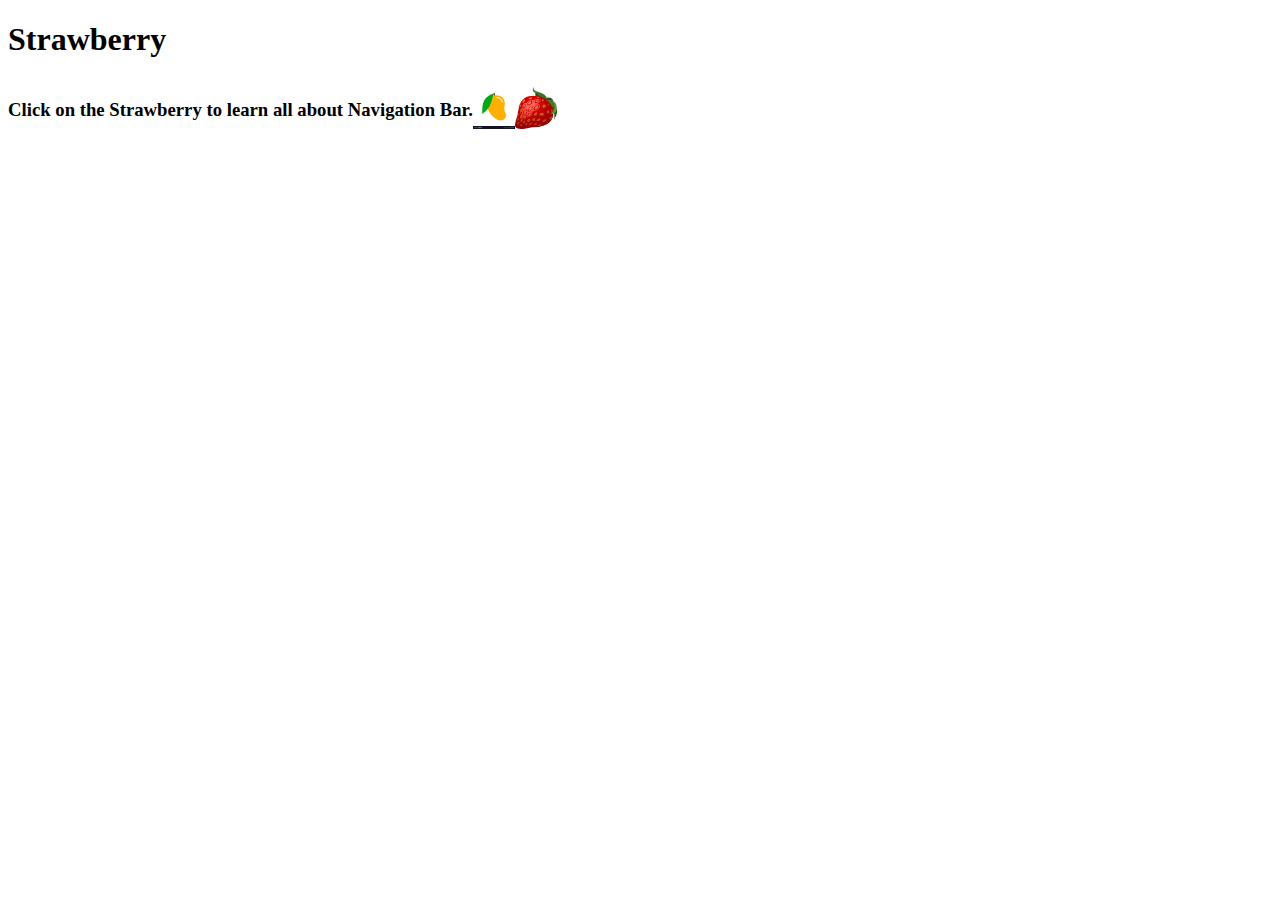
==== index.html @ 575de4f8 "first commit" ====
<!DOCTYPE html>
<html lang="en">
  <head>
    <meta charset="UTF-8" />
    <meta http-equiv="X-UA-Compatible" content="IE=edge" />
    <meta name="viewport" content="width=device-width, initial-scale=1.0" />
    <title>Strawberry</title>
    <link rel="stylesheet" href="css/index.css">
  </head>
  <body>
    <h1>Strawberry</h1>

    <div class="strawberry">
      <div>
        <h3>Click on the Strawberry to learn all about Navigation Bar.</h3>
      </div>

      <div>
        <a onclick="alertfunction()">

          <img
            src="images/mangoicon.jpg"
            style="height: 42px; width: 42px"    
          />
        </a>
      </div>
  

      <div>
        <a href="html/navbar.html" target="_blank">
          <img
            src="images/strawberryicon.jpg"
            style="height: 42px; width: 42px"
          />
        </a>
      </div>
    </div>
    <script src="js/alert.js"></script>
  </body>
</html>
---- css/index.css ----
.strawberry{
    display: flex;
    align-items: center;
    justify-content: flex-start;
}
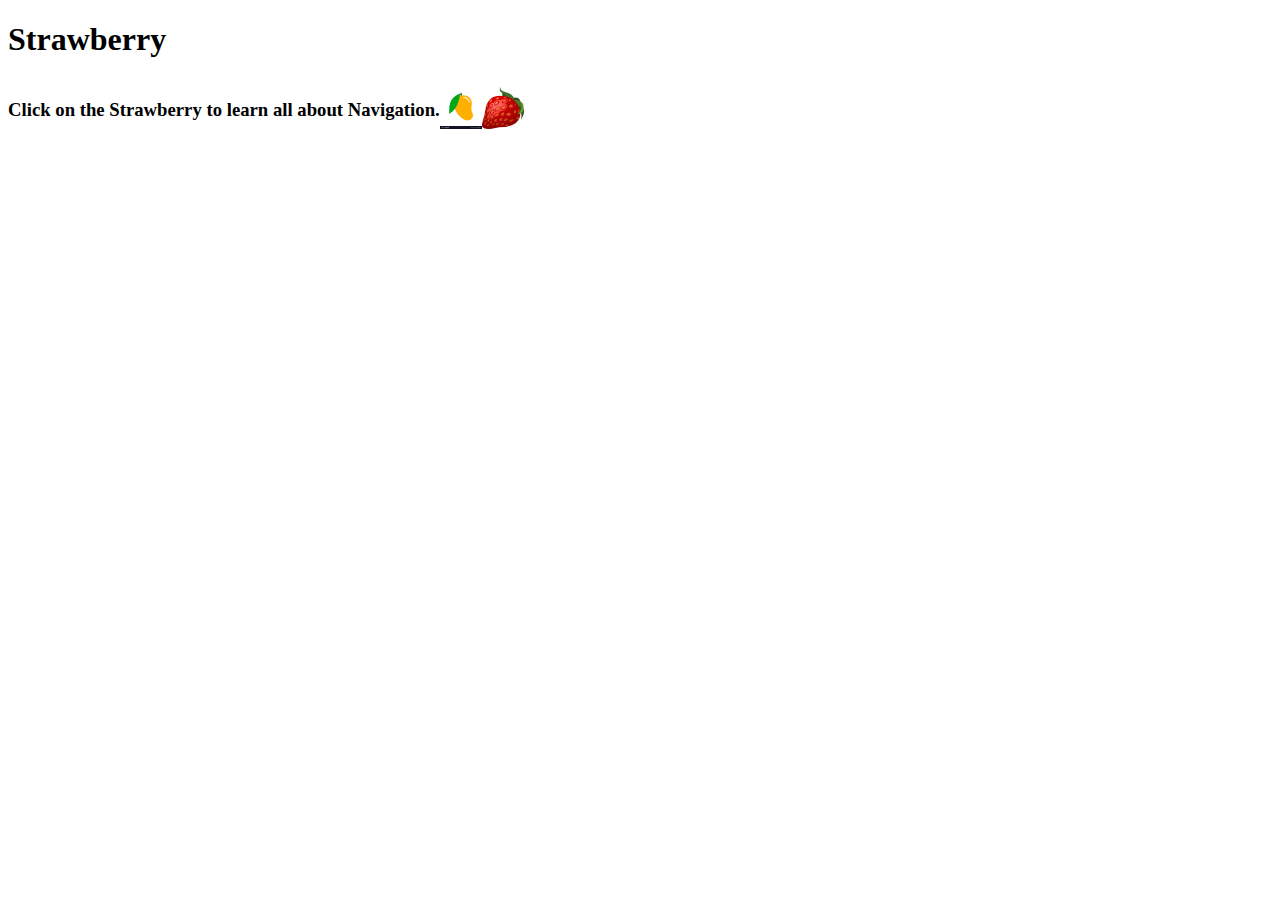
==== commit bb11b062: "2nd" ====
--- a/index.html
+++ b/index.html
@@ -12,7 +12,7 @@
 
     <div class="strawberry">
       <div>
-        <h3>Click on the Strawberry to learn all about Navigation Bar.</h3>
+        <h3>Click on the Strawberry to learn all about Navigation.</h3>
       </div>
 
       <div>
